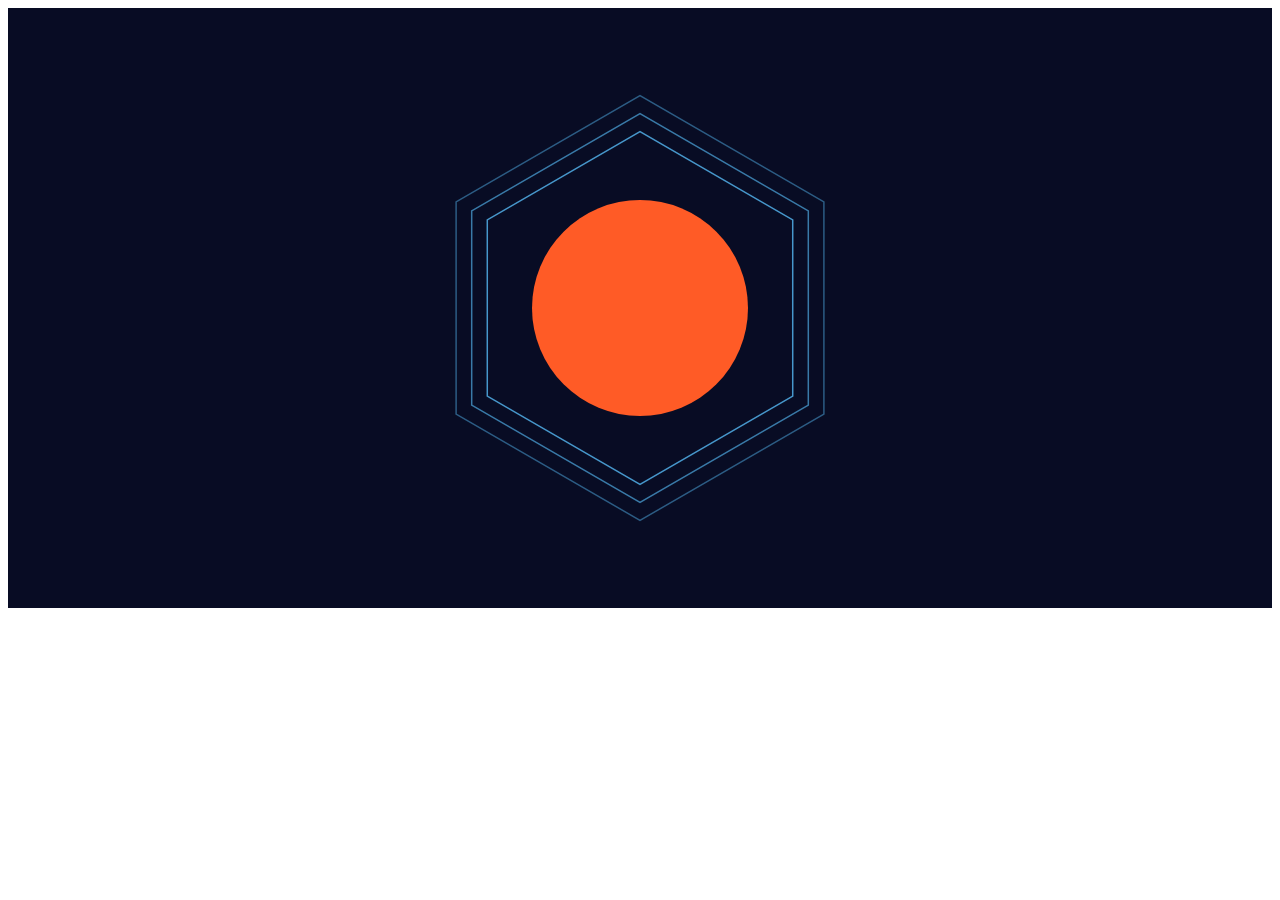
==== index.html @ ead6295d "local setup and update" ====
<!DOCTYPE html>
<html lang="en">

<head>
  <meta charset="UTF-8">
  <meta name="viewport" content="width=device-width, initial-scale=1.0">
  <title>Hex Animation</title>
  <link rel="stylesheet" href="module.css">
</head>

<body>
  <div class="hex-animation-wrapper">
    <canvas id="hex-canvas"></canvas>
  </div>
  <script src="module.js"></script>
</body>

</html>
---- module.css ----
.hex-animation-wrapper {
  position: relative;
  width: 100%;
  height: 600px;
  overflow: hidden;
  background: #080c24;
}

#hex-canvas {
  display: block;
  width: 100%;
  height: 100%;
}
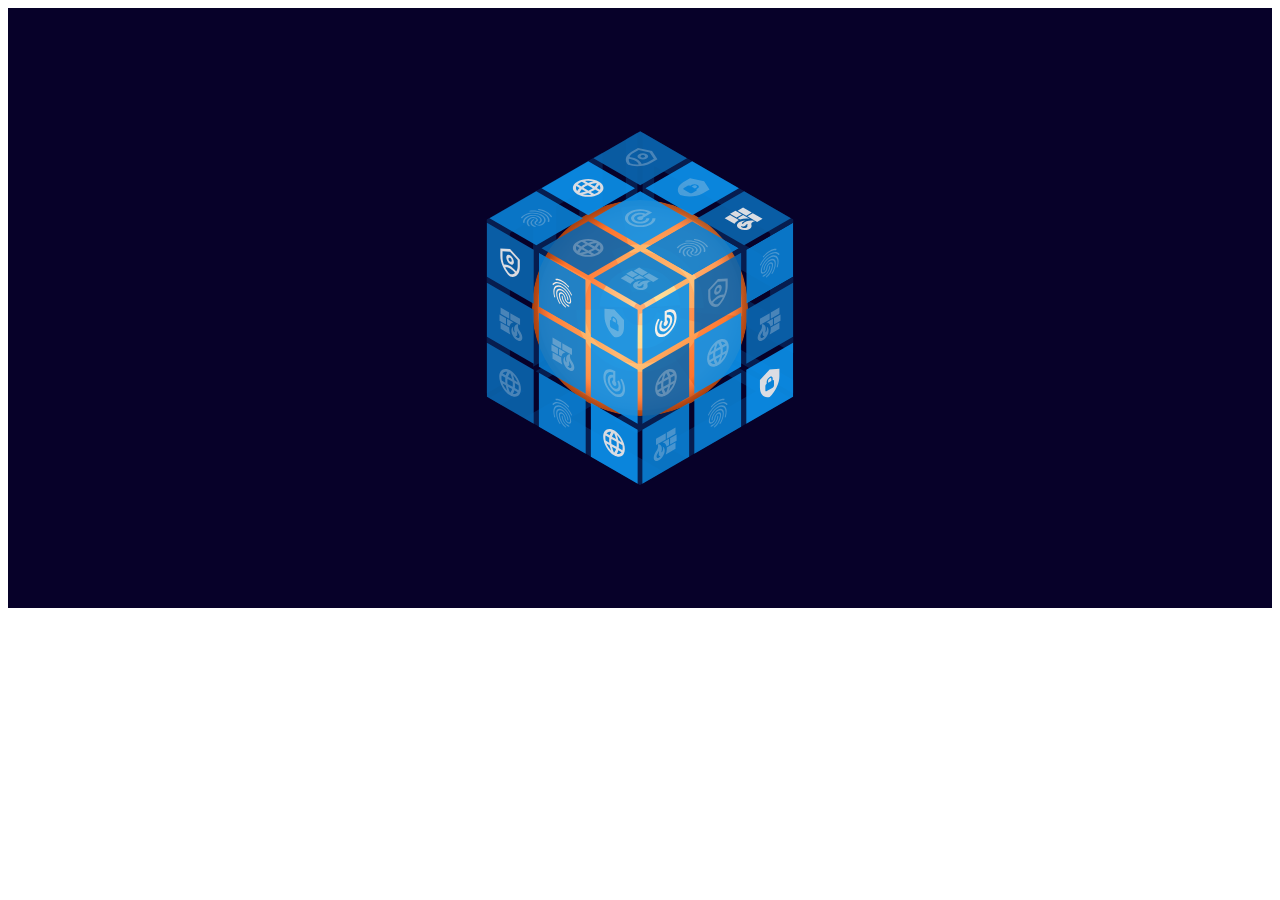
==== commit 95eb8444: "updates" ====
--- a/index.html
+++ b/index.html
@@ -9,8 +9,8 @@
 </head>
 
 <body>
-  <div class="hex-animation-wrapper">
-    <canvas id="hex-canvas"></canvas>
+  <div class="hero-animation-wrapper">
+    <canvas id="hero-canvas"></canvas>
   </div>
   <script src="module.js"></script>
 </body>
--- a/module.css
+++ b/module.css
@@ -1,12 +1,12 @@
-.hex-animation-wrapper {
+.hero-animation-wrapper {
   position: relative;
   width: 100%;
   height: 600px;
   overflow: hidden;
-  background: #080c24;
+  background: #070129;
 }
 
-#hex-canvas {
+#hero-canvas {
   display: block;
   width: 100%;
   height: 100%;
